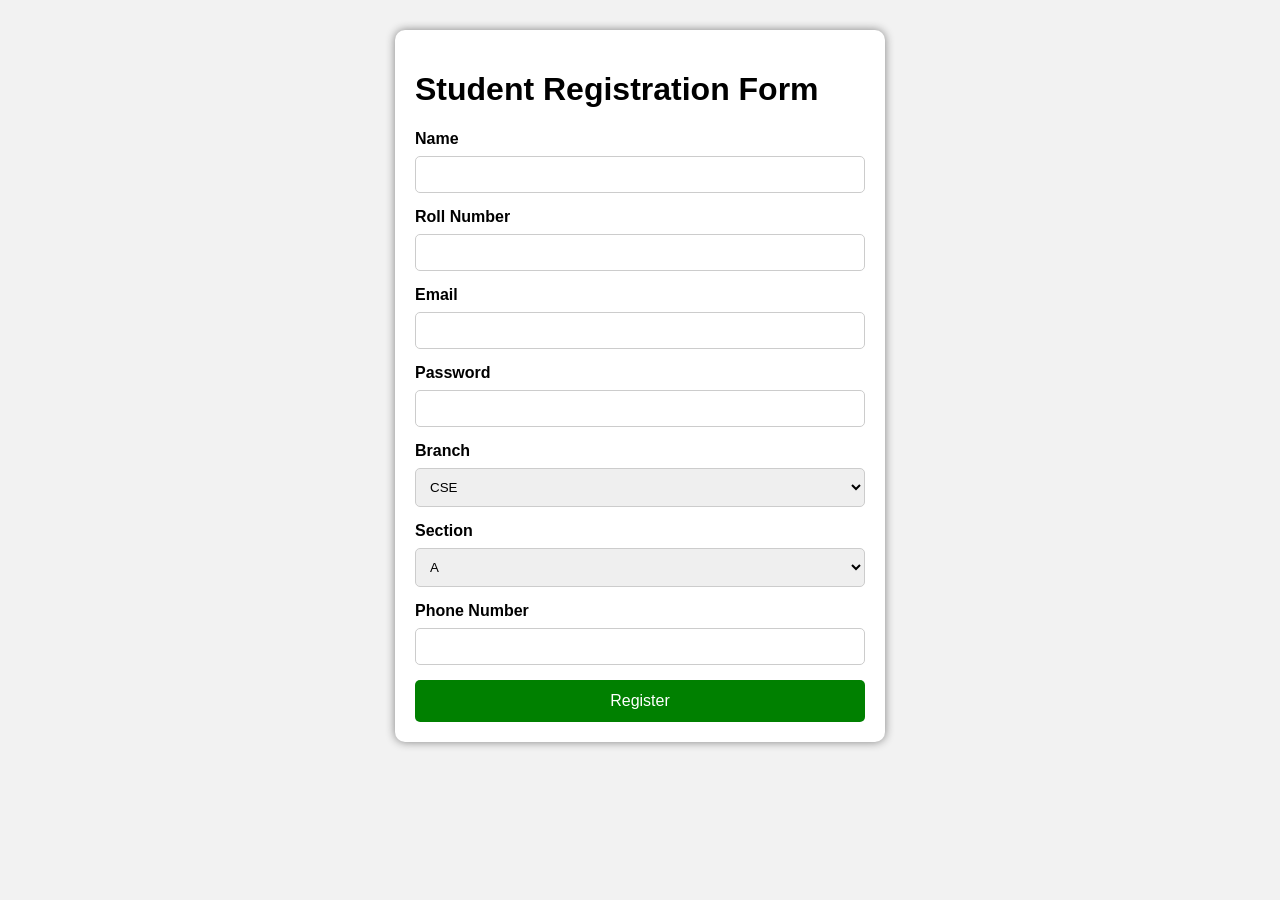
==== registrasion form/index.html @ cc9a44f1 "Add files via upload" ====
<!DOCTYPE html>
<html lang="en">
<head>
    <meta charset="UTF-8">
    <meta name="viewport" content="width=device-width, initial-scale=1.0">
    <title>Student Registration Form</title>
    <link rel="stylesheet" href="style.css">
     <link rel="style" href="script.js">

</head>
<body>

<div class="container">

    <h1>Student Registration Form</h1>

    <form id="studentForm">

        <label>Name</label>
        <input type="text" id="name" required>

        <label>Roll Number</label>
        <input type="text" id="roll" required>

        <label>Email</label>
        <input type="email" id="email" required>

        <label>Password</label>
        <input type="password" id="password" required>

        <label>Branch</label>
        <select id="branch">
            <option>CSE</option>
            <option>IT</option>
            <option>ECE</option>
            <option>ME</option>
            <option>CE</option>
        </select>

        <label>Section</label>
        <select id="section">
            <option>A</option>
            <option>B</option>
            <option>C</option>
            <option>D</option>
        </select>

        <label>Phone Number</label>
        <input type="tel" id="phone" required>

        <button type="submit">Register</button>

    </form>

    <div id="output">
        <h3>Student Details</h3>

        <p><strong>Name:</strong> <span id="showName"></span></p>
        <p><strong>Roll No:</strong> <span id="showRoll"></span></p>
        <p><strong>Email:</strong> <span id="showEmail"></span></p>
        <p><strong>Password:</strong> <span id="showPassword"></span></p>
        <p><strong>Branch:</strong> <span id="showBranch"></span></p>
        <p><strong>Section:</strong> <span id="showSection"></span></p>
        <p><strong>Phone:</strong> <span id="showPhone"></span></p>

    </div>

</div>

<script src="script.js"></script>

</body>
</html>
---- registrasion form/style.css ----
body{
    font-family: Arial, sans-serif;
    background:#f2f2f2;
}

.container{
    width:450px;
    margin:30px auto;
    background:white;
    padding:20px;
    border-radius:10px;
    box-shadow:0 0 10px gray;
}

h2,h3{
    text-align:center;
}

label{
    font-weight:bold;
}

input,select{
    width:100%;
    padding:10px;
    margin:8px 0 15px;
    border:1px solid #ccc;
    border-radius:5px;
    box-sizing:border-box;
}

button{
    width:100%;
    padding:12px;
    border:none;
    background:green;
    color:white;
    font-size:16px;
    border-radius:5px;
    cursor:pointer;
}

button:hover{
    background:darkgreen;
}

#output{
    margin-top:20px;
    padding:15px;
    border:2px solid green;
    background:#eefbea;
    display:none;
    border-radius:8px;
}

p{
    font-size:16px;
}
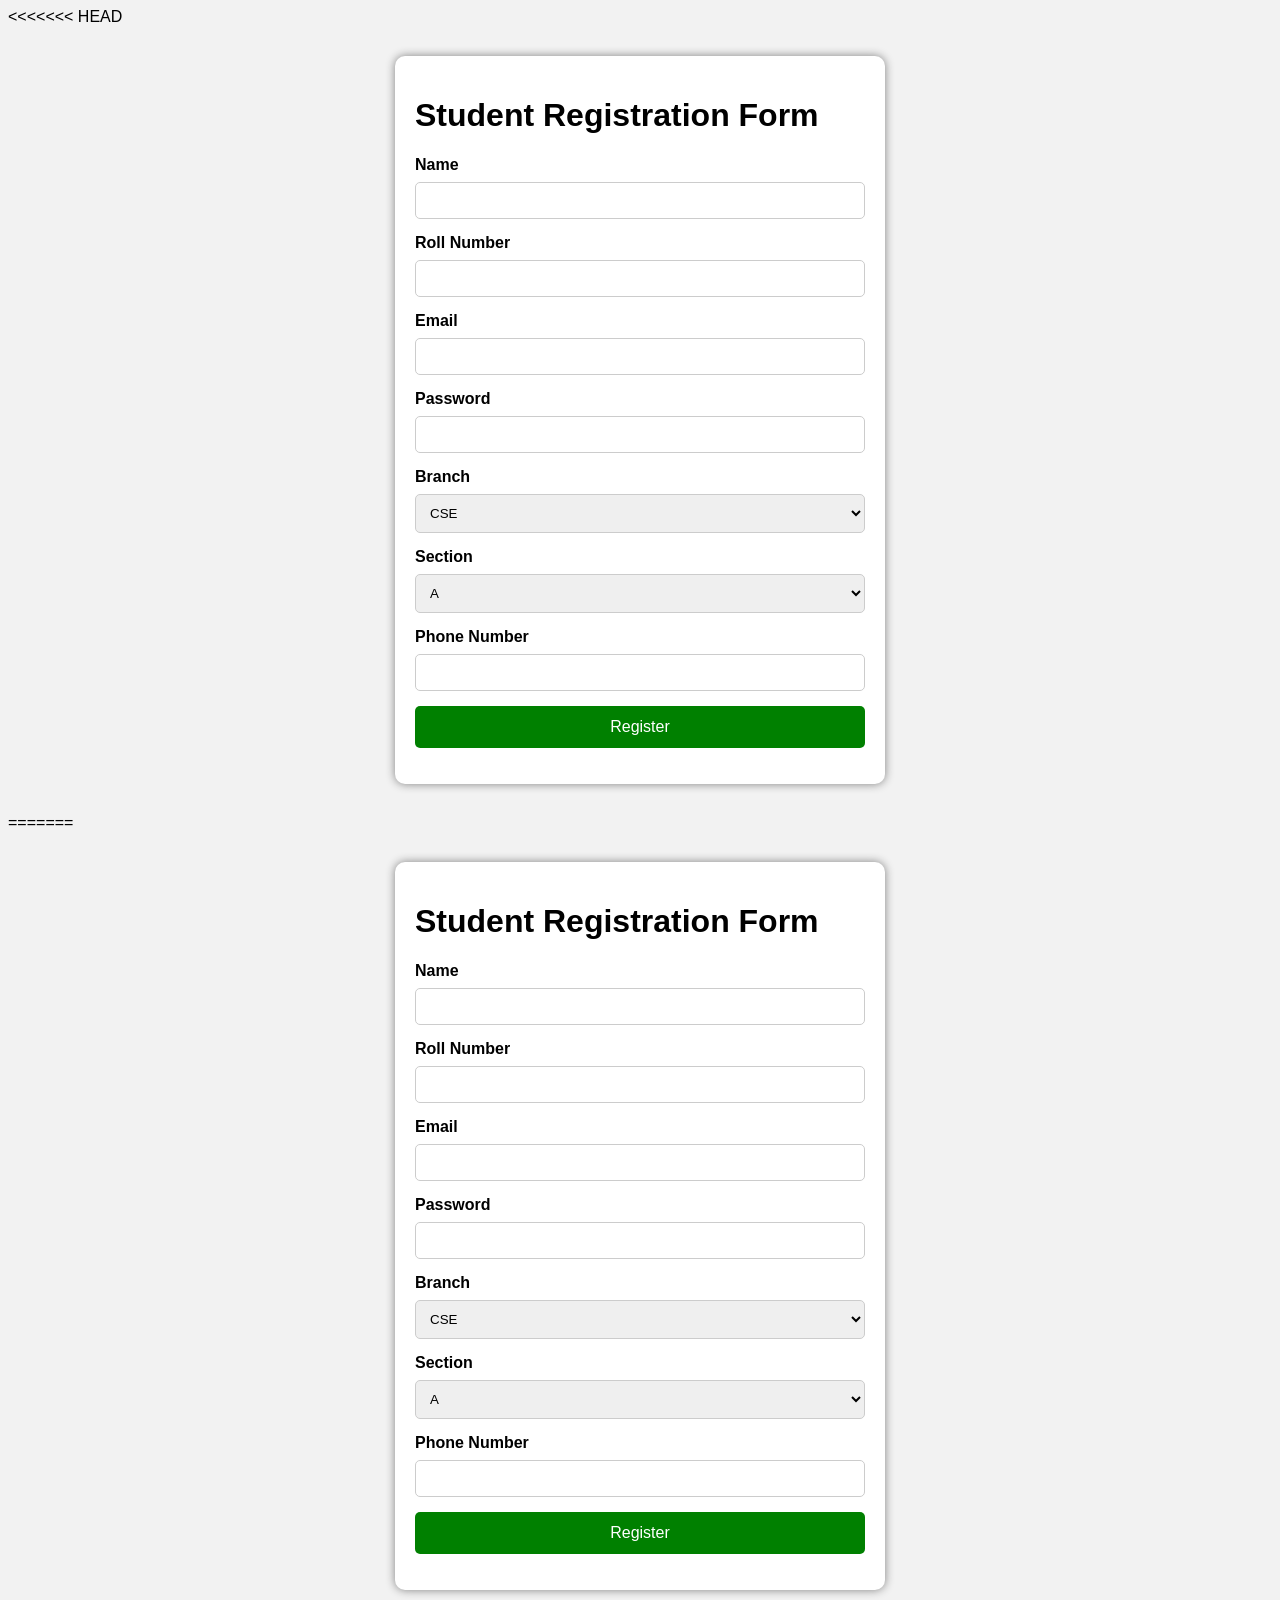
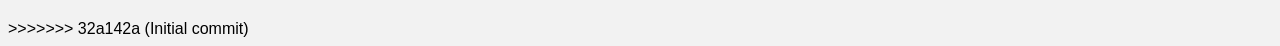
==== commit 8b48ca03: "Add files via upload" ====
--- a/registrasion form/index.html
+++ b/registrasion form/index.html
@@ -1,3 +1,4 @@
+<<<<<<< HEAD
 <!DOCTYPE html>
 <html lang="en">
 <head>
@@ -70,4 +71,78 @@
 <script src="script.js"></script>
 
 </body>
+=======
+<!DOCTYPE html>
+<html lang="en">
+<head>
+    <meta charset="UTF-8">
+    <meta name="viewport" content="width=device-width, initial-scale=1.0">
+    <title>Student Registration Form</title>
+    <link rel="stylesheet" href="style.css">
+     <link rel="style" href="script.js">
+
+</head>
+<body>
+
+<div class="container">
+
+    <h1>Student Registration Form</h1>
+
+    <form id="studentForm">
+
+        <label>Name</label>
+        <input type="text" id="name" required>
+
+        <label>Roll Number</label>
+        <input type="text" id="roll" required>
+
+        <label>Email</label>
+        <input type="email" id="email" required>
+
+        <label>Password</label>
+        <input type="password" id="password" required>
+
+        <label>Branch</label>
+        <select id="branch">
+            <option>CSE</option>
+            <option>IT</option>
+            <option>ECE</option>
+            <option>ME</option>
+            <option>CE</option>
+        </select>
+
+        <label>Section</label>
+        <select id="section">
+            <option>A</option>
+            <option>B</option>
+            <option>C</option>
+            <option>D</option>
+        </select>
+
+        <label>Phone Number</label>
+        <input type="tel" id="phone" required>
+
+        <button type="submit">Register</button>
+
+    </form>
+
+    <div id="output">
+        <h3>Student Details</h3>
+
+        <p><strong>Name:</strong> <span id="showName"></span></p>
+        <p><strong>Roll No:</strong> <span id="showRoll"></span></p>
+        <p><strong>Email:</strong> <span id="showEmail"></span></p>
+        <p><strong>Password:</strong> <span id="showPassword"></span></p>
+        <p><strong>Branch:</strong> <span id="showBranch"></span></p>
+        <p><strong>Section:</strong> <span id="showSection"></span></p>
+        <p><strong>Phone:</strong> <span id="showPhone"></span></p>
+
+    </div>
+
+</div>
+
+<script src="script.js"></script>
+
+</body>
+>>>>>>> 32a142a (Initial commit)
 </html>
--- a/registrasion form/style.css
+++ b/registrasion form/style.css
@@ -1,58 +1,58 @@
-body{
-    font-family: Arial, sans-serif;
-    background:#f2f2f2;
-}
-
-.container{
-    width:450px;
-    margin:30px auto;
-    background:white;
-    padding:20px;
-    border-radius:10px;
-    box-shadow:0 0 10px gray;
-}
-
-h2,h3{
-    text-align:center;
-}
-
-label{
-    font-weight:bold;
-}
-
-input,select{
-    width:100%;
-    padding:10px;
-    margin:8px 0 15px;
-    border:1px solid #ccc;
-    border-radius:5px;
-    box-sizing:border-box;
-}
-
-button{
-    width:100%;
-    padding:12px;
-    border:none;
-    background:green;
-    color:white;
-    font-size:16px;
-    border-radius:5px;
-    cursor:pointer;
-}
-
-button:hover{
-    background:darkgreen;
-}
-
-#output{
-    margin-top:20px;
-    padding:15px;
-    border:2px solid green;
-    background:#eefbea;
-    display:none;
-    border-radius:8px;
-}
-
-p{
-    font-size:16px;
+body {
+    font-family: Arial, sans-serif;
+    background: #f2f2f2;
+}
+
+.container {
+    width: 450px;
+    margin: 30px auto;
+    background: white;
+    padding: 20px;
+    border-radius: 10px;
+    box-shadow: 0 0 10px gray;
+}
+
+h2, h3 {
+    text-align: center;
+}
+
+label {
+    font-weight: bold;
+}
+
+input, select {
+    width: 100%;
+    padding: 10px;
+    margin: 8px 0 15px;
+    border: 1px solid #ccc;
+    border-radius: 5px;
+    box-sizing: border-box;
+}
+
+button {
+    width: 100%;
+    padding: 12px;
+    border: none;
+    background: green;
+    color: white;
+    font-size: 16px;
+    border-radius: 5px;
+    cursor: pointer;
+}
+
+button:hover {
+    background: darkgreen;
+}
+
+#output {
+    margin-top: 20px;
+    padding: 15px;
+    border: 2px solid green;
+    background: #eefbea;
+    display: none;
+    border-radius: 8px;
+}
+
+p {
+    font-size: 16px;
 }
--- a/registrasion form/style.css
+++ b/registrasion form/style.css
@@ -1,58 +1,58 @@
-body{
-    font-family: Arial, sans-serif;
-    background:#f2f2f2;
-}
-
-.container{
-    width:450px;
-    margin:30px auto;
-    background:white;
-    padding:20px;
-    border-radius:10px;
-    box-shadow:0 0 10px gray;
-}
-
-h2,h3{
-    text-align:center;
-}
-
-label{
-    font-weight:bold;
-}
-
-input,select{
-    width:100%;
-    padding:10px;
-    margin:8px 0 15px;
-    border:1px solid #ccc;
-    border-radius:5px;
-    box-sizing:border-box;
-}
-
-button{
-    width:100%;
-    padding:12px;
-    border:none;
-    background:green;
-    color:white;
-    font-size:16px;
-    border-radius:5px;
-    cursor:pointer;
-}
-
-button:hover{
-    background:darkgreen;
-}
-
-#output{
-    margin-top:20px;
-    padding:15px;
-    border:2px solid green;
-    background:#eefbea;
-    display:none;
-    border-radius:8px;
-}
-
-p{
-    font-size:16px;
+body {
+    font-family: Arial, sans-serif;
+    background: #f2f2f2;
+}
+
+.container {
+    width: 450px;
+    margin: 30px auto;
+    background: white;
+    padding: 20px;
+    border-radius: 10px;
+    box-shadow: 0 0 10px gray;
+}
+
+h2, h3 {
+    text-align: center;
+}
+
+label {
+    font-weight: bold;
+}
+
+input, select {
+    width: 100%;
+    padding: 10px;
+    margin: 8px 0 15px;
+    border: 1px solid #ccc;
+    border-radius: 5px;
+    box-sizing: border-box;
+}
+
+button {
+    width: 100%;
+    padding: 12px;
+    border: none;
+    background: green;
+    color: white;
+    font-size: 16px;
+    border-radius: 5px;
+    cursor: pointer;
+}
+
+button:hover {
+    background: darkgreen;
+}
+
+#output {
+    margin-top: 20px;
+    padding: 15px;
+    border: 2px solid green;
+    background: #eefbea;
+    display: none;
+    border-radius: 8px;
+}
+
+p {
+    font-size: 16px;
 }
